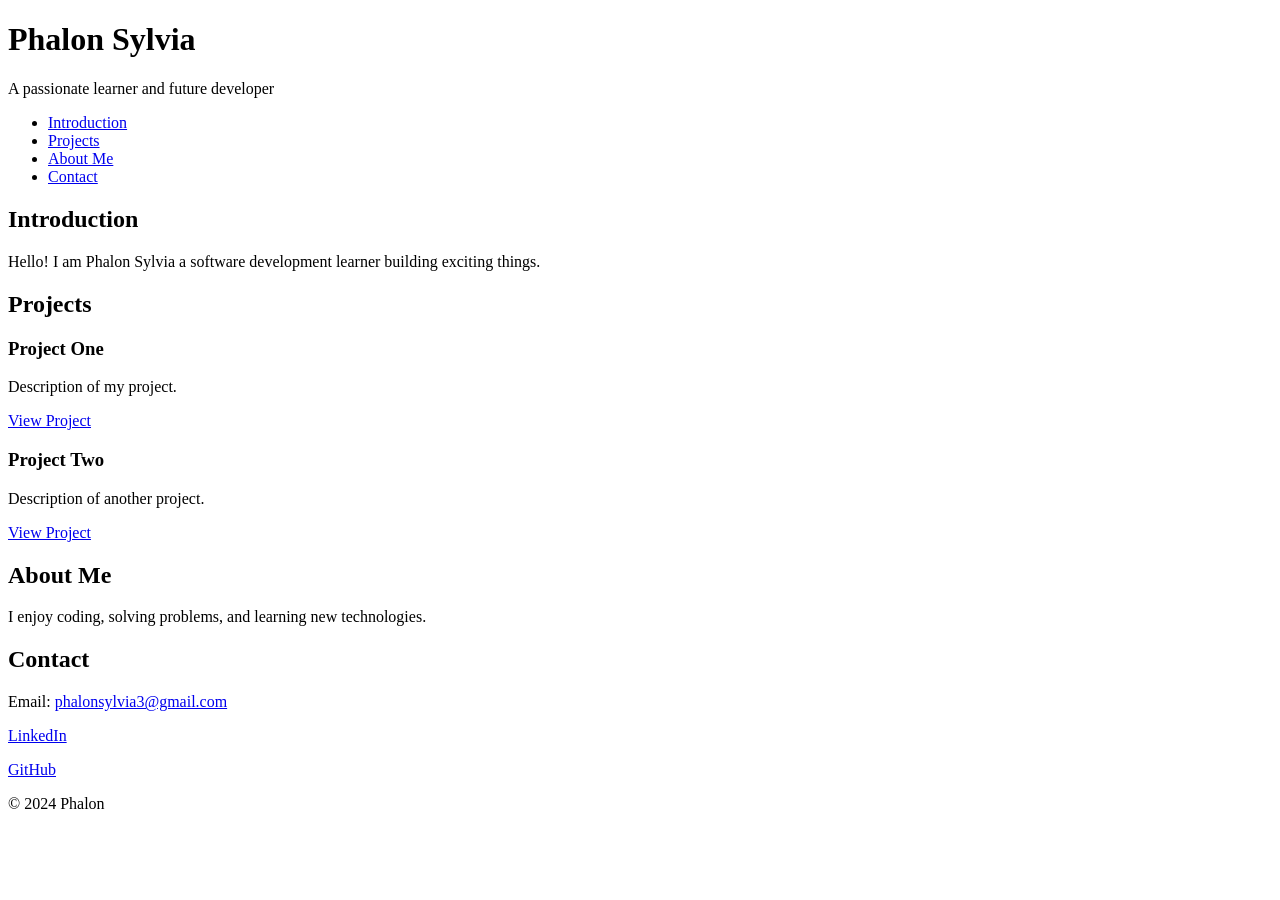
==== css-basic/portfolio/index.html @ 6547dbe1 "Add styling using basic css" ====
<!DOCTYPE html>
<html lang="en">
<head>
    <meta charset="utf-8">
    <title>Phalon- Personal Portfolio</title>
</head>
<body>

<header>
    <h1>Phalon Sylvia</h1>
    <p>A passionate learner and future developer</p>
</header>

<nav>
    <ul>
        <li><a href="#introduction">Introduction</a></li>
        <li><a href="#projects">Projects</a></li>
        <li><a href="#about">About Me</a></li>
        <li><a href="#contact">Contact</a></li>
    </ul>
</nav>

<section id="introduction">
    <h2>Introduction</h2>
    <p>Hello! I am Phalon Sylvia a software development learner building exciting things.</p>
</section>

<section id="projects">
    <h2>Projects</h2>

    <article class="project">
        <h3>Project One</h3>
        <p>Description of my project.</p>
        <a href="https://github.com/phalon-sylvia" target="_blank">View Project</a>
    </article>

    <article class="project">
        <h3>Project Two</h3>
        <p>Description of another project.</p>
        <a href="https://github.com/phalon-sylvia" target="_blank">View Project</a>
    </article>

</section>

<section id="about">
    <h2>About Me</h2>
    <p>I enjoy coding, solving problems, and learning new technologies.</p>
</section>

<section id="contact">
    <h2>Contact</h2>
    <p>Email: <a href="mailto:phalonsylvia3@gmail.com">phalonsylvia3@gmail.com</a></p>
    <p><a href="https://www.linkedin.com/in/phalon-sylvia-813114136/" target="_blank">LinkedIn</a></p>
    <p><a href="https://github.com/phalon-sylvia" target="_blank">GitHub</a></p>
</section>

<footer>
    <p>&copy; 2024 Phalon</p>
</footer>

</body>
</html>
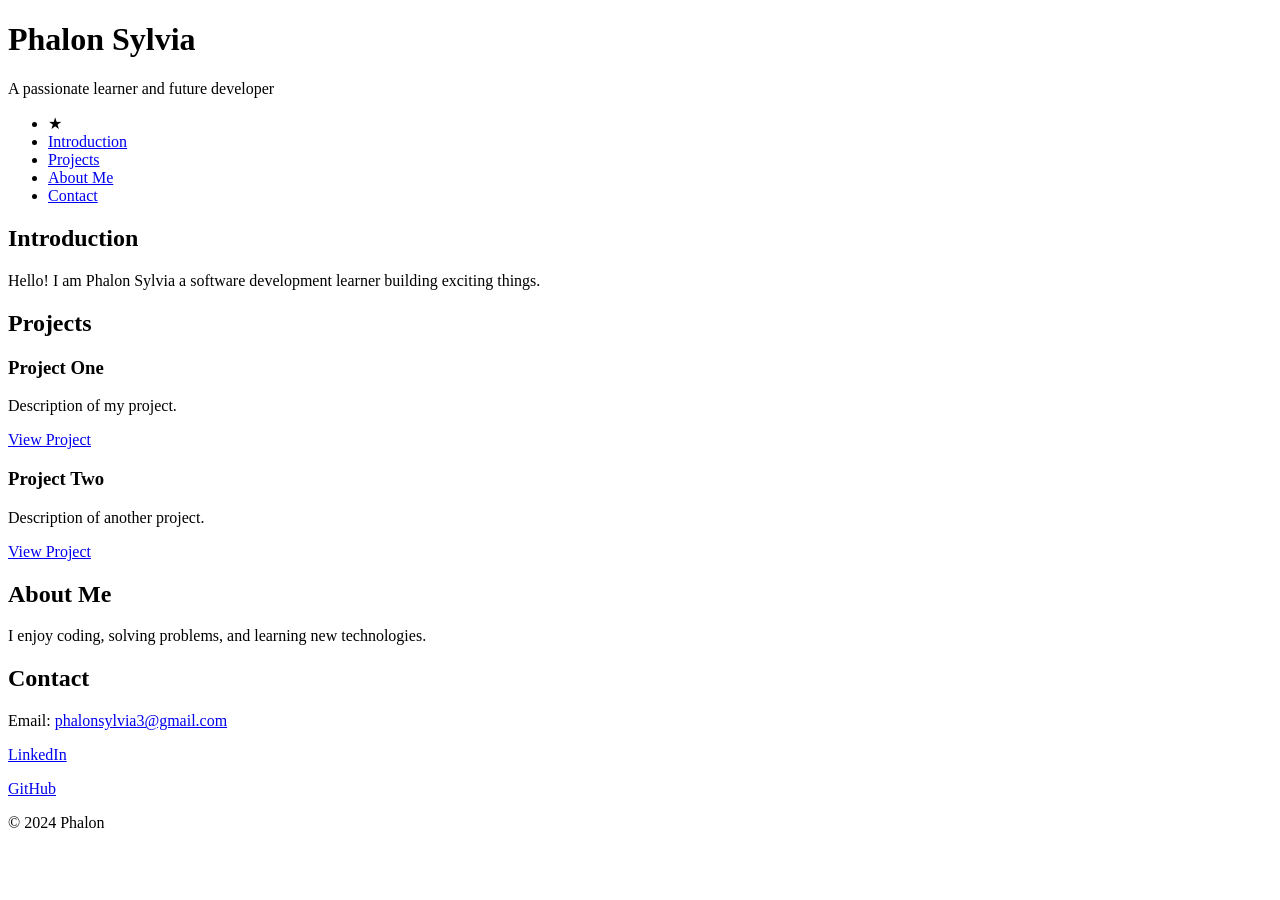
==== commit 3f25cfd7: "Add styling using basic css" ====
--- a/css-basic/portfolio/index.html
+++ b/css-basic/portfolio/index.html
@@ -4,7 +4,7 @@
     <meta charset="utf-8">
     <title>Phalon- Personal Portfolio</title>
 </head>
-<body>
+<body class="works_on_smartphone">
 
 <header>
     <h1>Phalon Sylvia</h1>
@@ -13,6 +13,7 @@
 
 <nav>
     <ul>
+        <li class="logo">&#9733;</li>
         <li><a href="#introduction">Introduction</a></li>
         <li><a href="#projects">Projects</a></li>
         <li><a href="#about">About Me</a></li>
